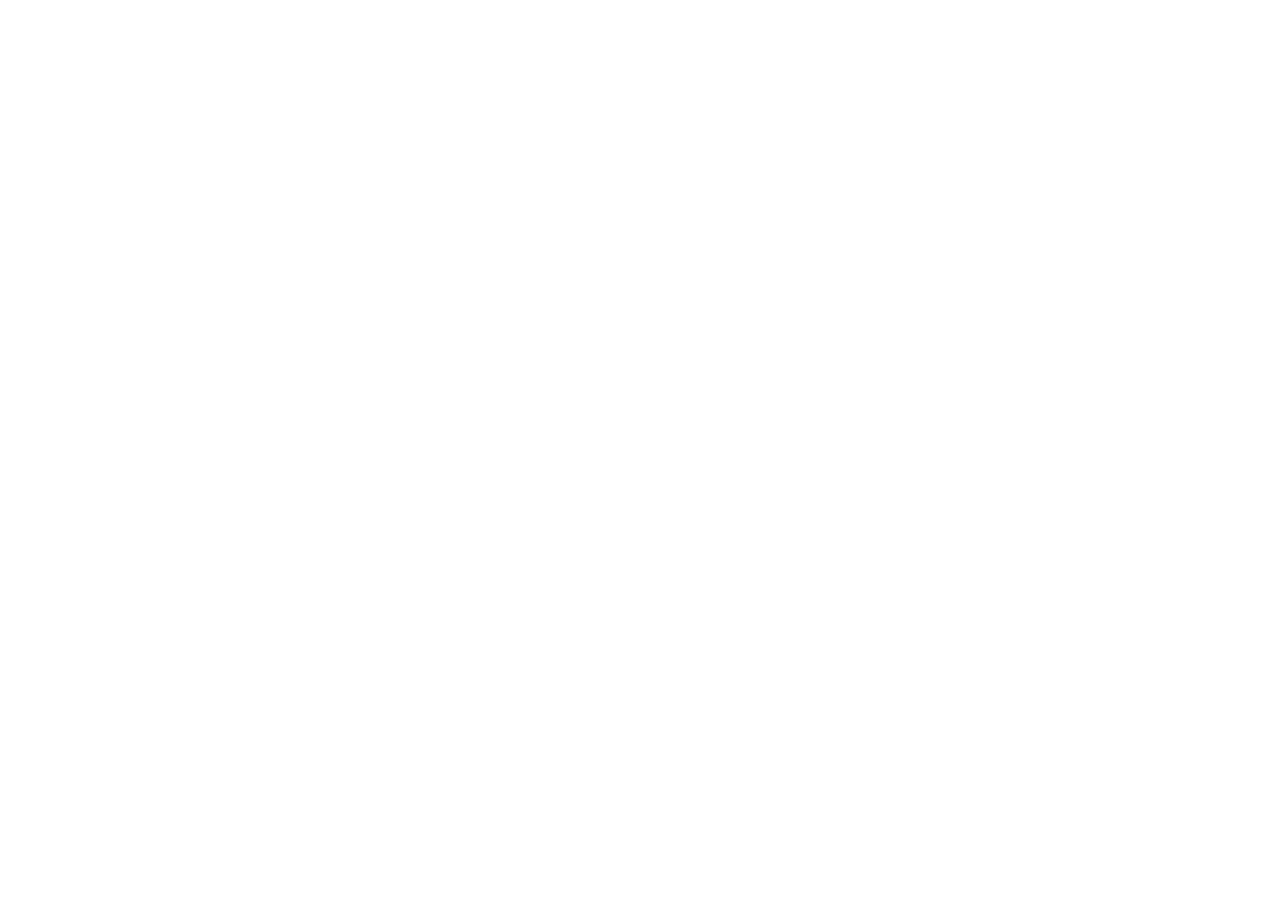
==== homepage/index.html @ d0fd3e6a "first push setup" ====
<!DOCTYPE html>
<html lang="en">
<head>
    <meta charset="UTF-8">
    <meta name="viewport" content="width=device-width, initial-scale=1.0">
    <meta name="description" content="WDD 230 - Web Frontend Development">
    <meta name="author" content="Austin Davis">
    <title>Austin Davis - WDD 230 - Web Frontend Development</title>
</head>
<body>
    
</body>
</html>
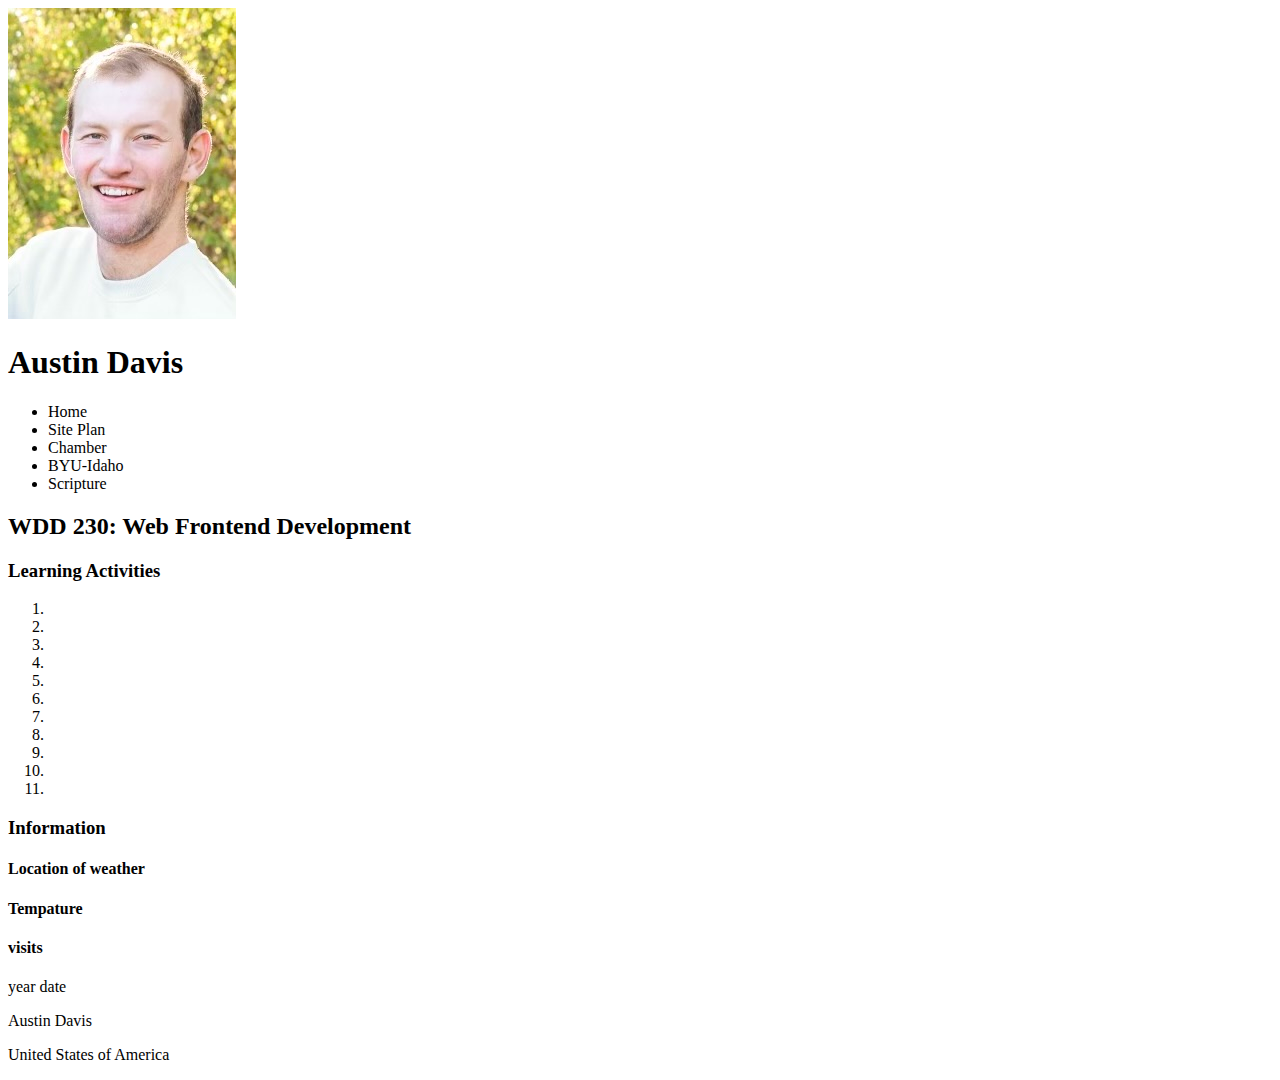
==== commit df8ed3c5: "html dont" ====
--- a/homepage/index.html
+++ b/homepage/index.html
@@ -3,11 +3,54 @@
 <head>
     <meta charset="UTF-8">
     <meta name="viewport" content="width=device-width, initial-scale=1.0">
-    <meta name="description" content="WDD 230 - Web Frontend Development">
+    <meta name="description" content="Austin Davis - WDD 230 - Web Frontend Development - course assignement portal">
     <meta name="author" content="Austin Davis">
     <title>Austin Davis - WDD 230 - Web Frontend Development</title>
 </head>
 <body>
-    
+    <header>
+        <img class="headshot" src="images/IMG_0527.jpeg">
+        <h1>Austin Davis</h1>
+    </header>
+    <nav>
+        <ul>
+            <li href="#">Home</li>
+            <li href="lesson03/chamber-site-plan.html">Site Plan</li>
+            <li href="chamber/">Chamber</li>
+            <li href="https://www.byui.edu/">BYU-Idaho</li>
+            <li href="https://www.churchofjesuschrist.org/study/scriptures">Scripture</li>
+        </ul>
+    </nav>
+    <main>
+        <h2>WDD 230: Web Frontend Development</h2>
+        <section class="card">
+            <h3>Learning Activities</h3>
+            <ol>
+                <li></li>
+                <li></li>
+                <li></li>
+                <li></li>
+                <li></li>
+                <li></li>
+                <li></li>
+                <li></li>
+                <li></li>
+                <li></li>
+                <li></li>
+            </ol>
+        </section>
+        <section class="card">
+            <h3>Information</h3>
+            <h4>Location of weather</h4>
+            <h4>Tempature</h4>
+            <h4>visits</h4>
+        </section>
+        <footer>
+            <p id="date">year date</p>
+            <p>Austin Davis</p>
+            <p>United States of America</p>
+        </footer>
+    </main>
+    <footer></footer>
 </body>
 </html>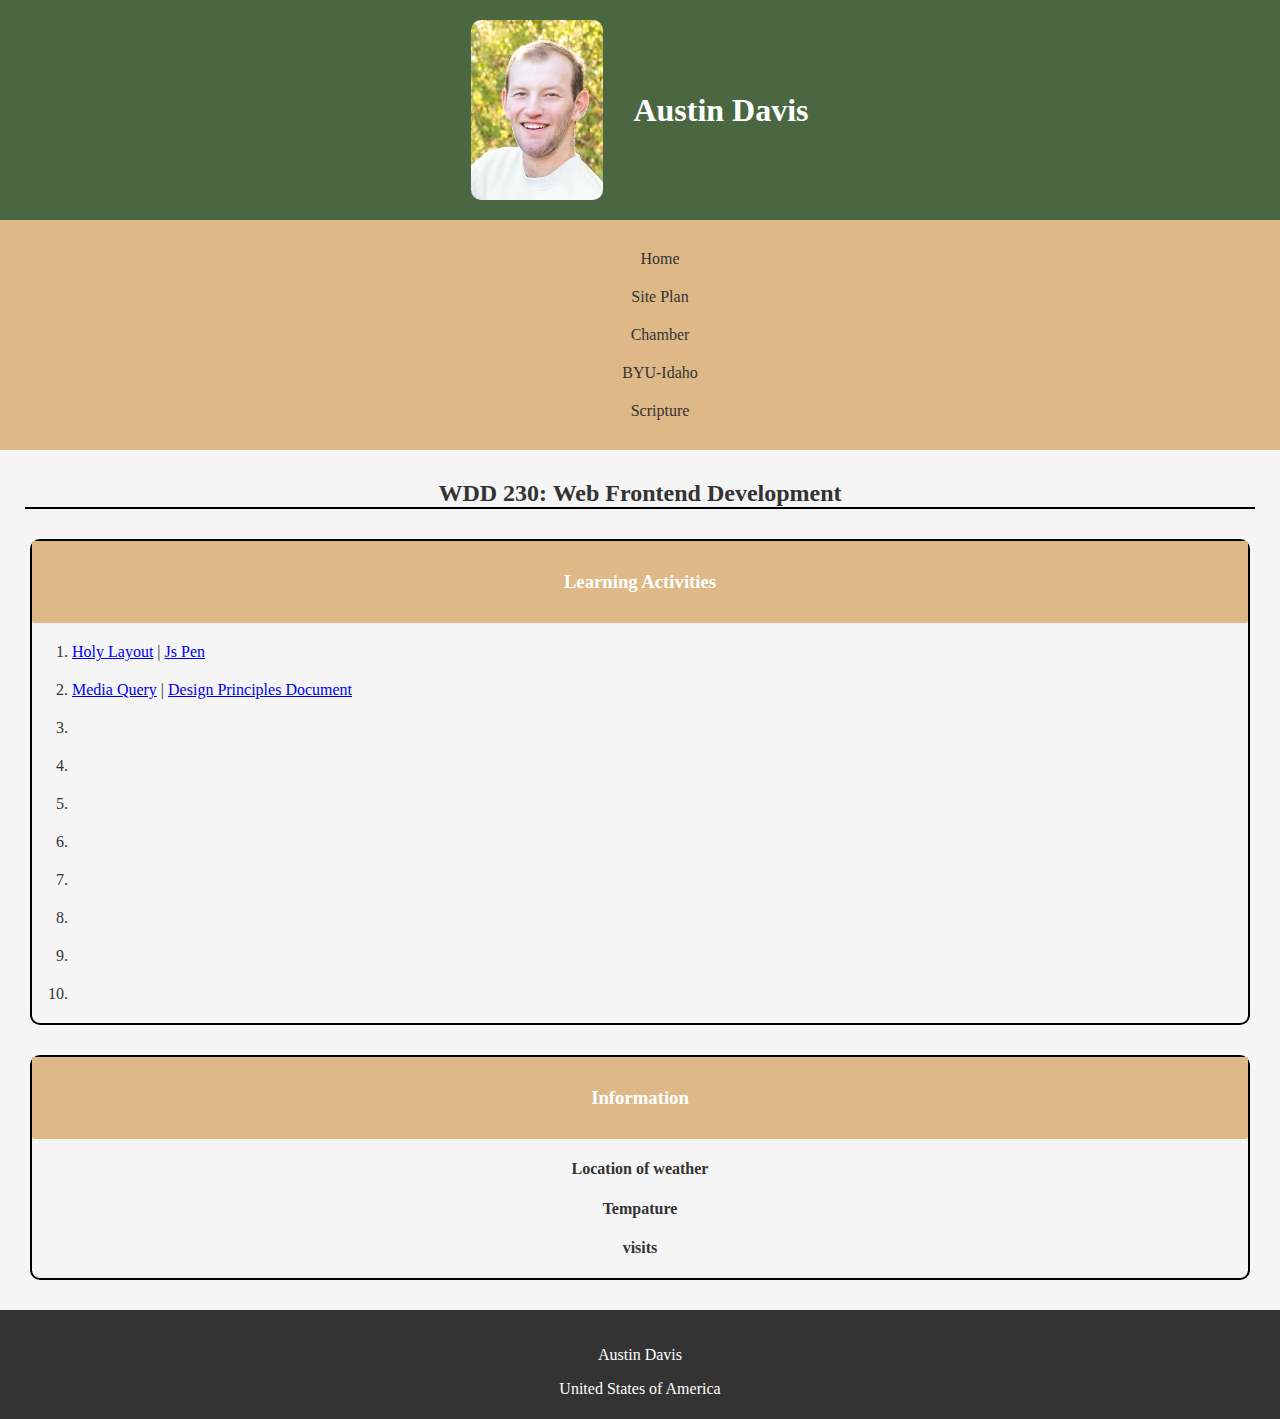
==== commit d51a631d: "css finished" ====
--- a/homepage/index.html
+++ b/homepage/index.html
@@ -6,9 +6,10 @@
     <meta name="description" content="Austin Davis - WDD 230 - Web Frontend Development - course assignement portal">
     <meta name="author" content="Austin Davis">
     <title>Austin Davis - WDD 230 - Web Frontend Development</title>
+    <link rel="stylesheet" href="styles/base.css">
 </head>
 <body>
-    <header>
+    <header class="header">
         <img class="headshot" src="images/IMG_0527.jpeg">
         <h1>Austin Davis</h1>
     </header>
@@ -22,13 +23,12 @@
         </ul>
     </nav>
     <main>
-        <h2>WDD 230: Web Frontend Development</h2>
+        <h2 class="card-title">WDD 230: Web Frontend Development</h2>
         <section class="card">
-            <h3>Learning Activities</h3>
+            <h3 class="colored-heading">Learning Activities</h3>
             <ol>
-                <li></li>
-                <li></li>
-                <li></li>
+                <li><a href="#">Holy Layout</a> | <a href="#">Js Pen</a></li>
+                <li><a href="#">Media Query</a> | <a href="#">Design Principles Document </a></li>
                 <li></li>
                 <li></li>
                 <li></li>
@@ -40,17 +40,18 @@
             </ol>
         </section>
         <section class="card">
-            <h3>Information</h3>
+            <h3 class="colored-heading">Information</h3>
             <h4>Location of weather</h4>
             <h4>Tempature</h4>
             <h4>visits</h4>
         </section>
-        <footer>
-            <p id="date">year date</p>
-            <p>Austin Davis</p>
-            <p>United States of America</p>
-        </footer>
     </main>
-    <footer></footer>
+    <footer>
+        <p id="date"></p>
+        <p>Austin Davis</p>
+        <p>United States of America</p>
+        <p id="lastmod"></p>
+    </footer>
+    <script src="scripts/getdates.js"></script>
 </body>
 </html>--- a/homepage/styles/base.css
+++ b/homepage/styles/base.css
@@ -0,0 +1,71 @@
+html, body{
+    margin: 0px;
+    justify-content: center;
+    color: white;
+    background-color: whitesmoke;
+}
+
+.header{
+    display: flex;
+    justify-content: center;
+    align-items: center;
+    background-color: #4a6741;
+    padding: 20px 15px;
+}
+
+.headshot{
+    height: 20vh;
+    width: 10;
+    margin-right: 30px;
+    border-radius: 10px;
+}
+
+nav{
+    margin: 0px;
+    padding: 10px 5px;
+    background-color: burlywood;
+    text-align: center;
+    color: #333333;
+}
+
+ nav ul li {
+    list-style-type: none;
+    margin: 20px 0px;
+    cursor: pointer;
+
+ }
+
+ ol li {
+    cursor: pointer;
+    margin: 20px 0px;
+    text-align: left;
+ }
+
+.card-title{
+    color: #333333;
+    text-align: center;
+    border-bottom: 2px solid black;
+    margin:  30px 25px;
+}
+
+.card {
+    text-align: center;
+    color: #333333;
+    border: 2px solid black;
+    border-radius: 10px;
+    margin: 30px;
+}
+
+.colored-heading{
+    background-color: burlywood;
+    color: white;
+    margin: 0px;
+    border-radius: 2px;
+    padding: 30px 25px;
+}
+
+footer{
+    background-color: #333333;
+    padding: 20px 0px 5px 0px;
+    text-align: center;
+}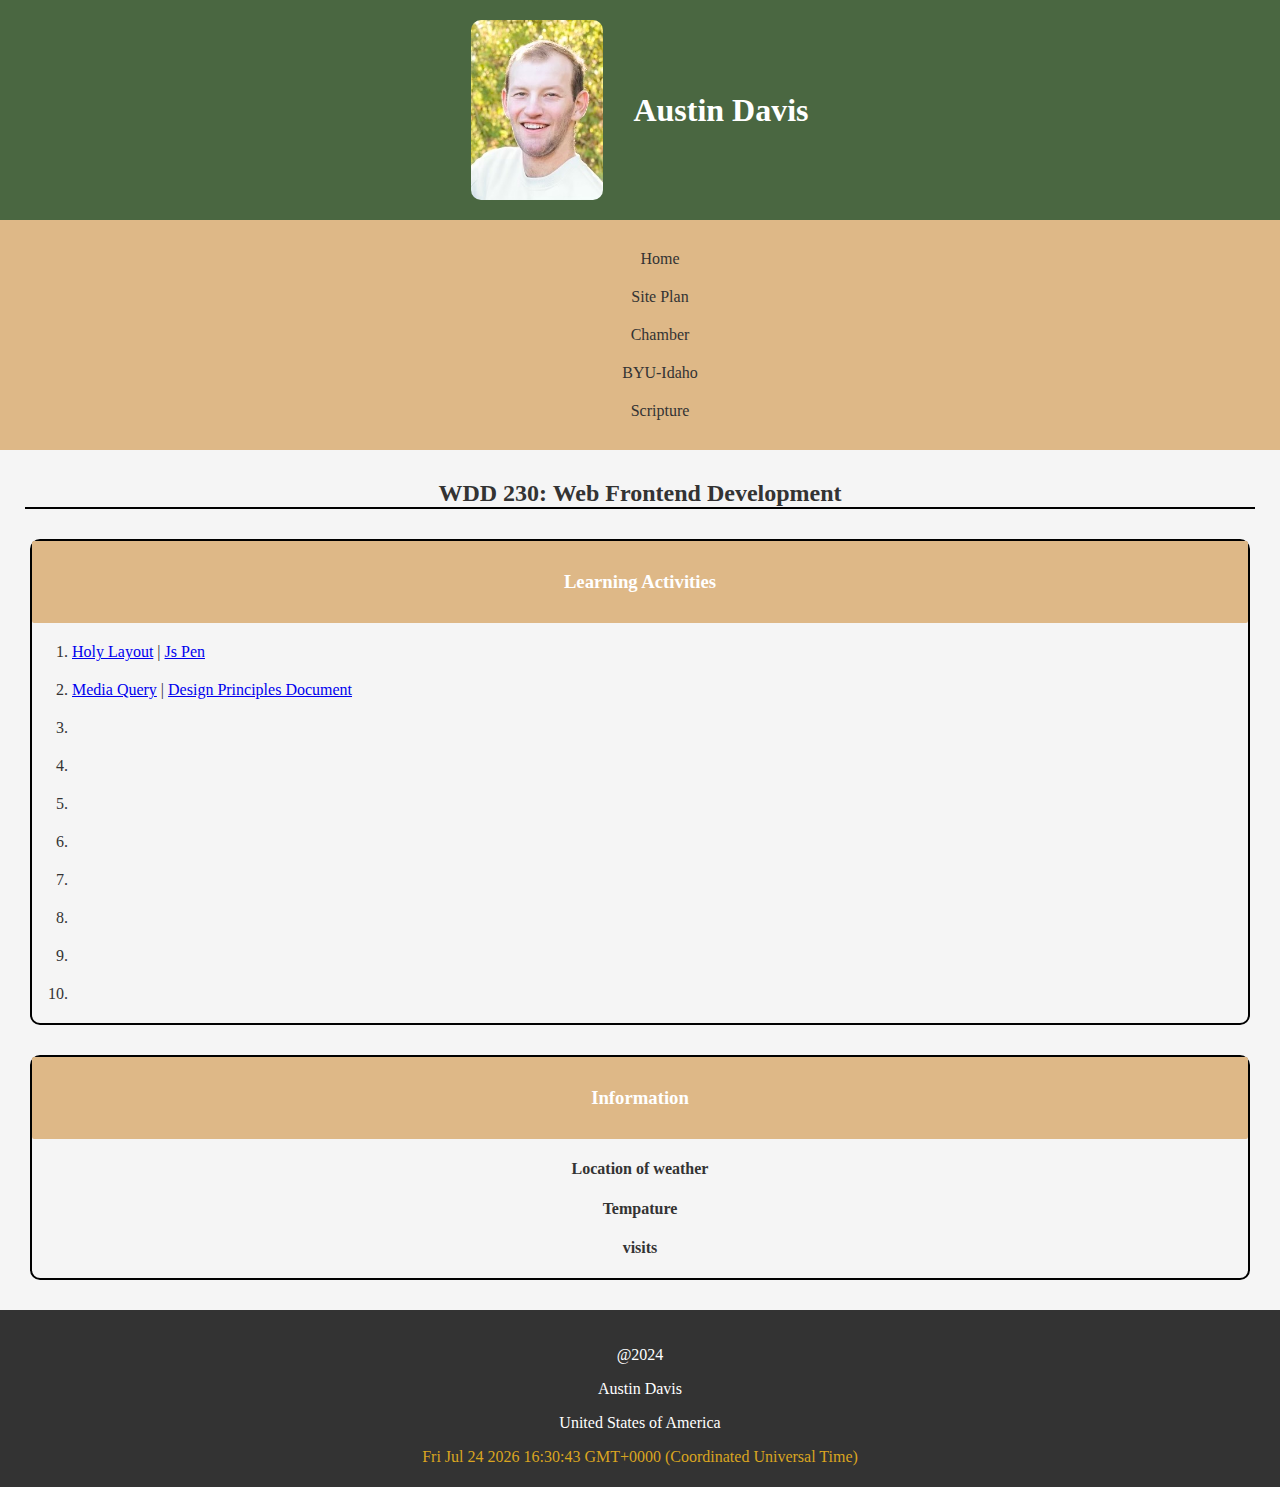
==== commit 9f2113f0: "Javascript finished" ====
--- a/homepage/index.html
+++ b/homepage/index.html
@@ -47,10 +47,10 @@
         </section>
     </main>
     <footer>
-        <p id="date"></p>
+        <p>@2024</p>
         <p>Austin Davis</p>
         <p>United States of America</p>
-        <p id="lastmod"></p>
+        <p class="last" id="lastmod">#</p>
     </footer>
     <script src="scripts/getdates.js"></script>
 </body>
--- a/homepage/styles/base.css
+++ b/homepage/styles/base.css
@@ -1,3 +1,7 @@
+*{
+    box-sizing: border-box;
+}
+
 html, body{
     margin: 0px;
     justify-content: center;
@@ -68,4 +72,8 @@
     background-color: #333333;
     padding: 20px 0px 5px 0px;
     text-align: center;
+}
+
+.last{
+    color: goldenrod;
 }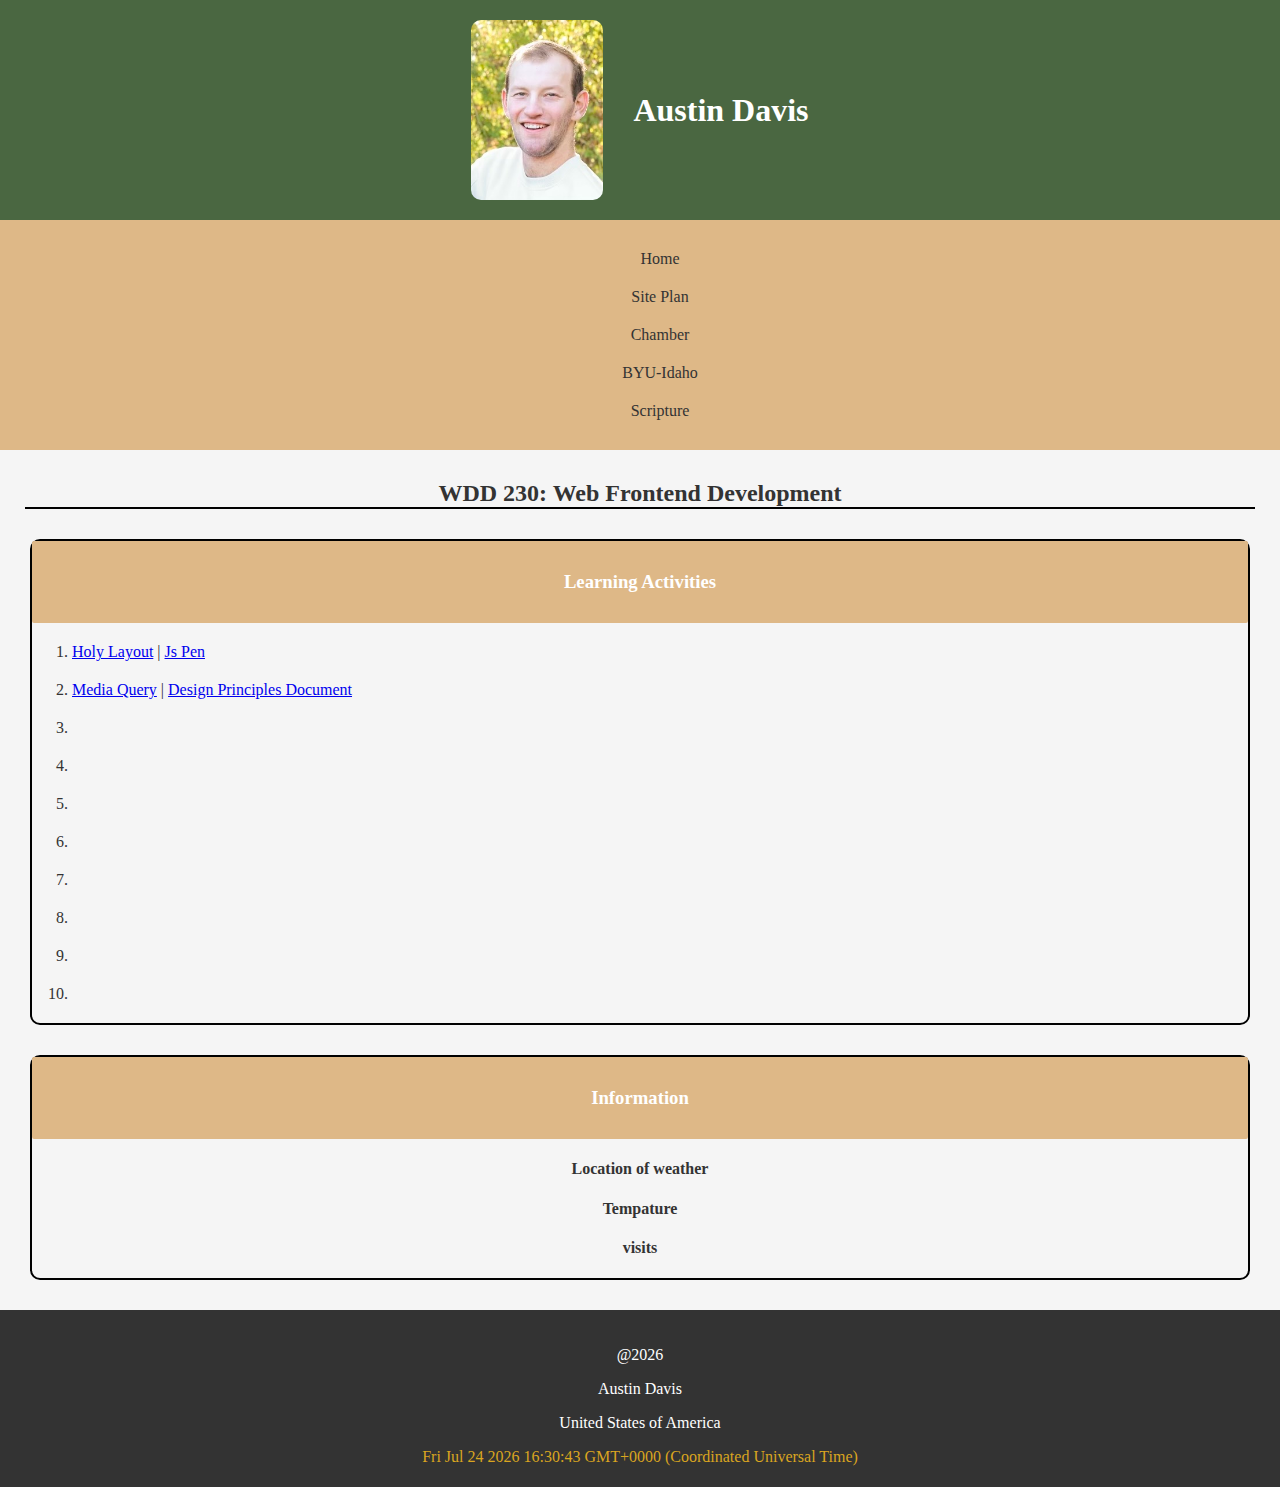
==== commit 66e6b7d2: "dynamilcly inserted year" ====
--- a/homepage/index.html
+++ b/homepage/index.html
@@ -47,7 +47,7 @@
         </section>
     </main>
     <footer>
-        <p>@2024</p>
+        <p id="date"></p>
         <p>Austin Davis</p>
         <p>United States of America</p>
         <p class="last" id="lastmod">#</p>
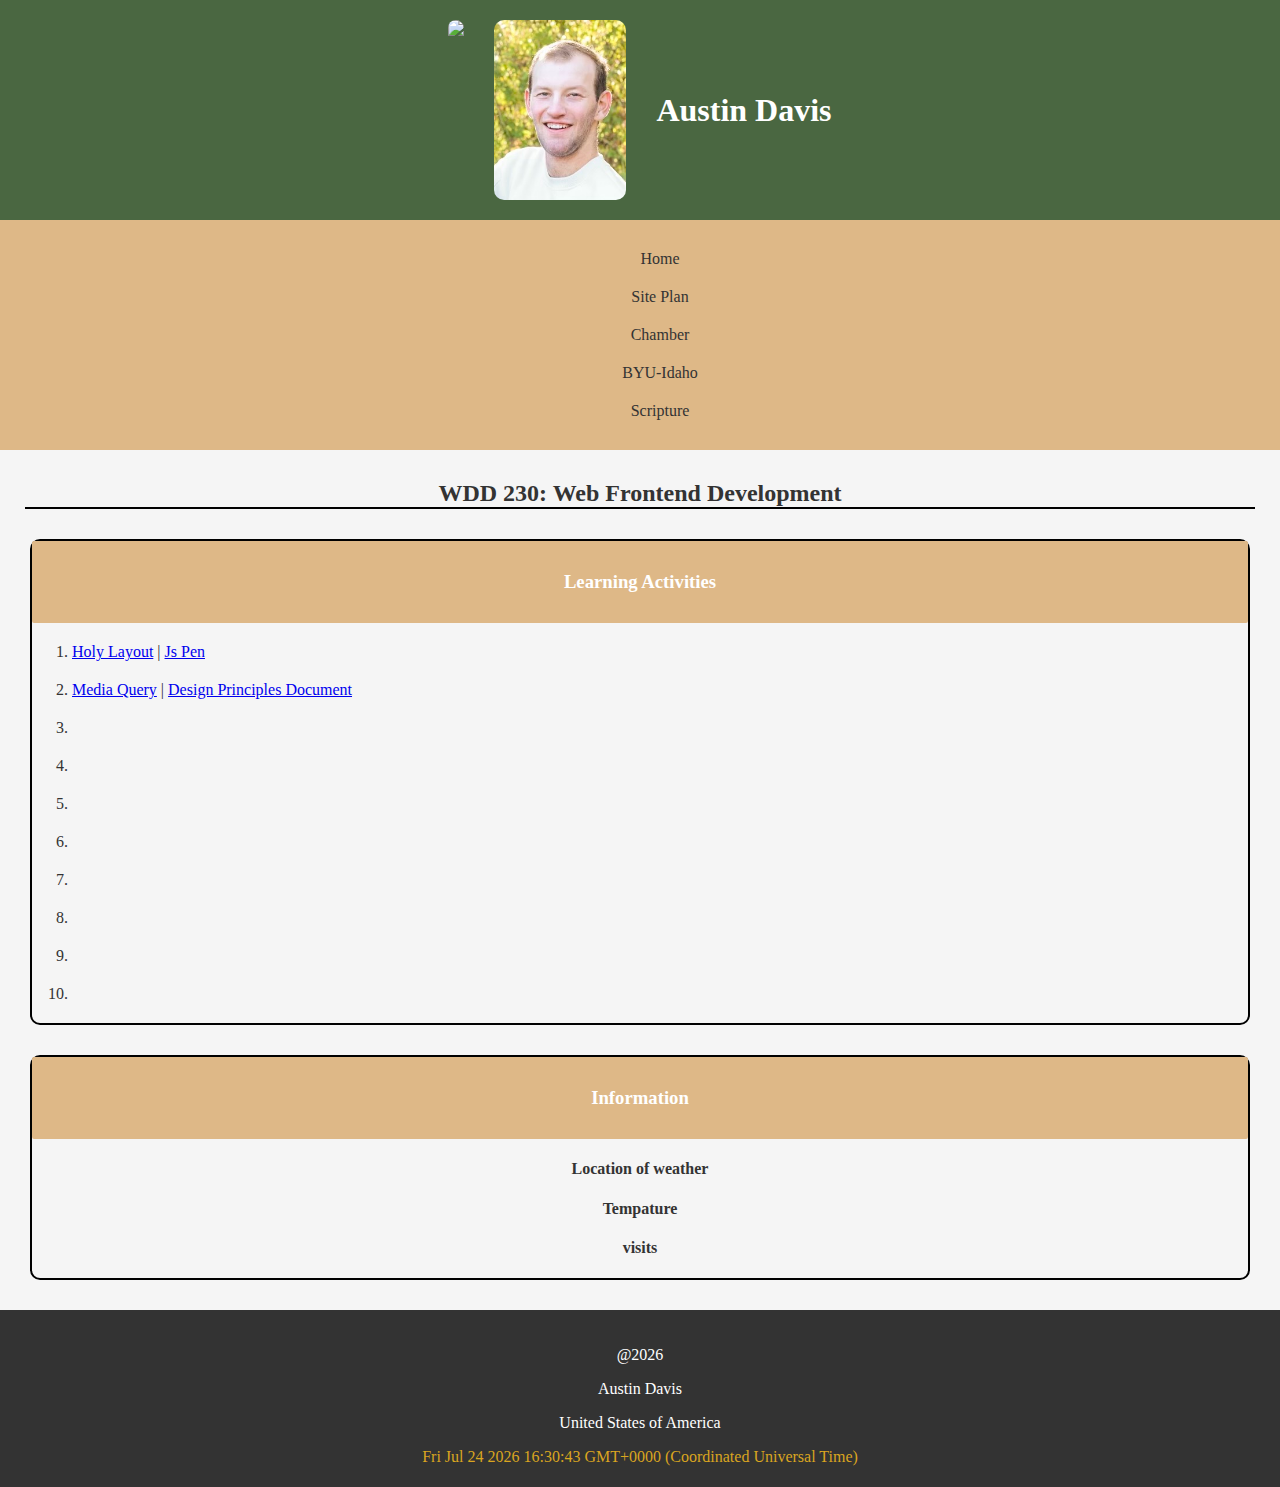
==== commit c8455f29: "links" ====
--- a/homepage/index.html
+++ b/homepage/index.html
@@ -1,6 +1,9 @@
 <!DOCTYPE html>
 <html lang="en">
 <head>
+    <link rel="stylesheet" href="styles/larger.css">
+    <link rel="stylesheet" href="styles/normalize.css">
+    <link rel="icon" href="favicon.ico">
     <meta charset="UTF-8">
     <meta name="viewport" content="width=device-width, initial-scale=1.0">
     <meta name="description" content="Austin Davis - WDD 230 - Web Frontend Development - course assignement portal">
@@ -10,6 +13,7 @@
 </head>
 <body>
     <header class="header">
+        <img class="headshot" src="images/favicon.ico">
         <img class="headshot" src="images/IMG_0527.jpeg">
         <h1>Austin Davis</h1>
     </header>
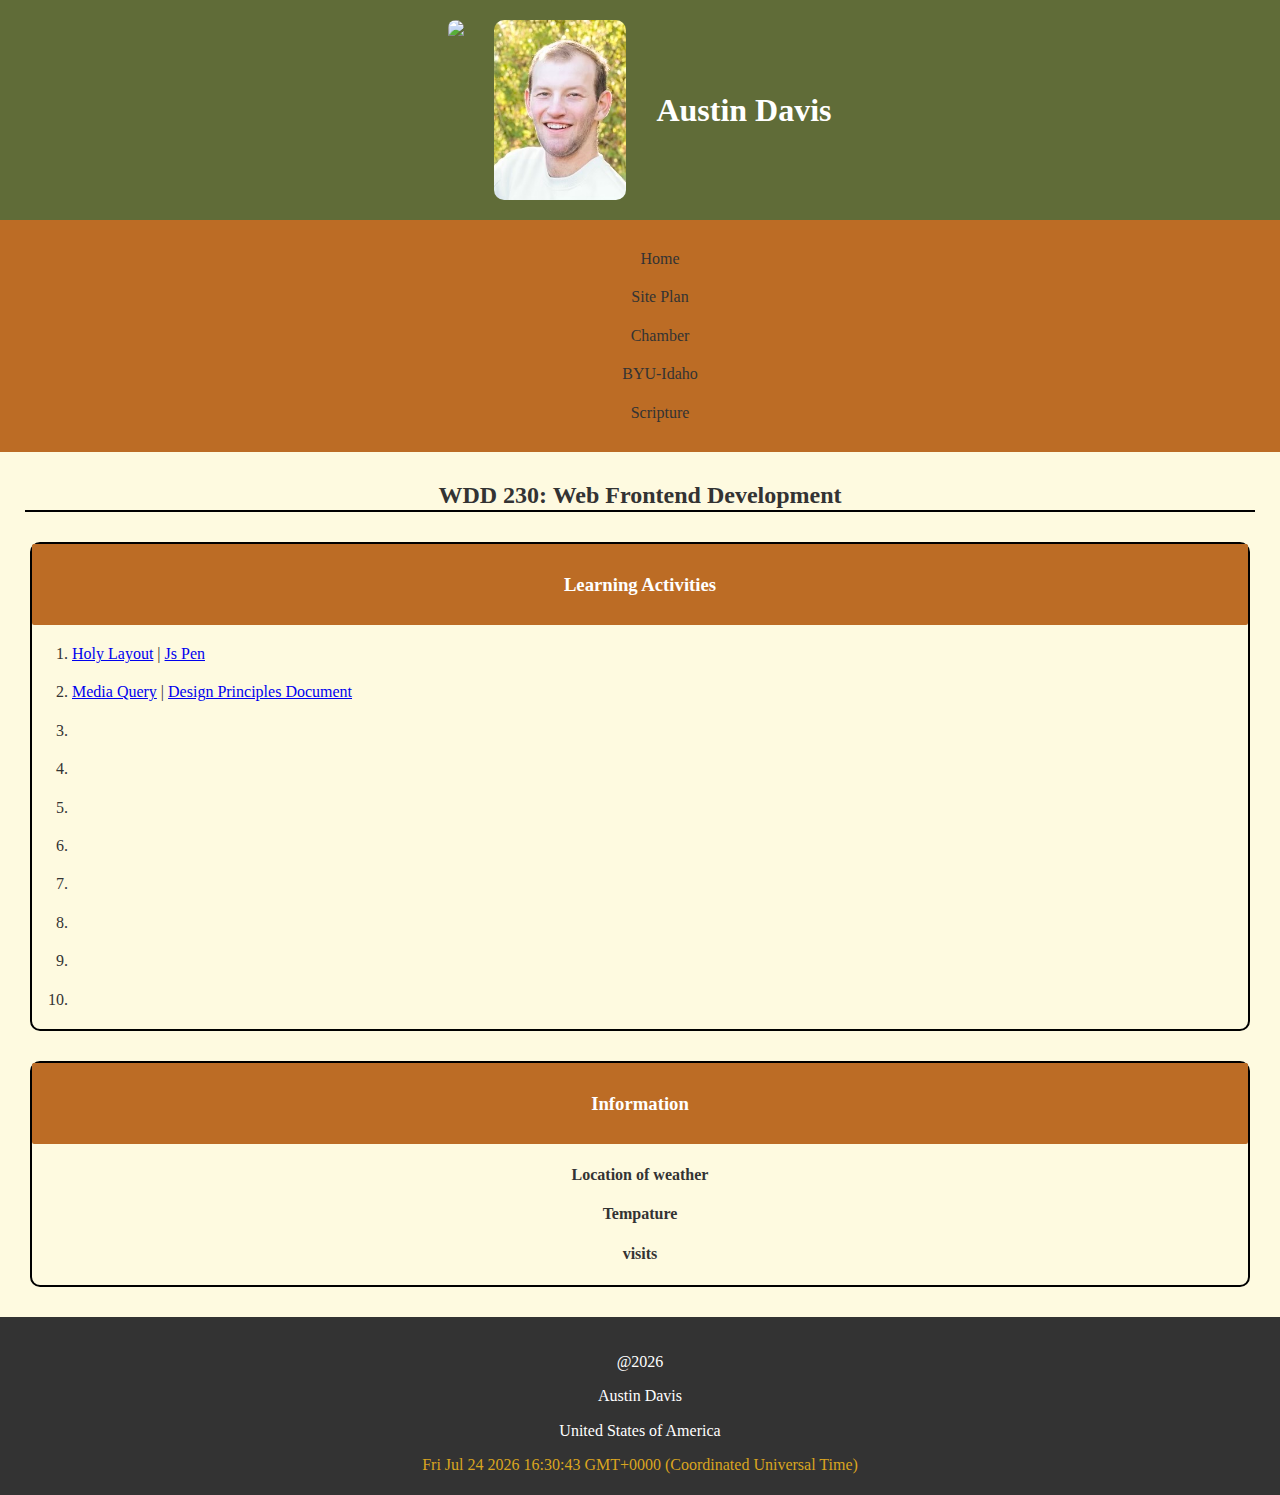
==== commit 77e4ea06: "Normalize.css files" ====
--- a/homepage/index.html
+++ b/homepage/index.html
@@ -1,8 +1,8 @@
 <!DOCTYPE html>
 <html lang="en">
 <head>
+    <link rel="stylesheet" href="styles/normalize.css-master/normalize.css">
     <link rel="stylesheet" href="styles/larger.css">
-    <link rel="stylesheet" href="styles/normalize.css">
     <link rel="icon" href="favicon.ico">
     <meta charset="UTF-8">
     <meta name="viewport" content="width=device-width, initial-scale=1.0">
--- a/homepage/styles/larger.css
+++ b/homepage/styles/larger.css
@@ -0,0 +1,4 @@
+
+@media (min-width: 300px) {
+    
+}--- a/homepage/styles/base.css
+++ b/homepage/styles/base.css
@@ -6,14 +6,14 @@
     margin: 0px;
     justify-content: center;
     color: white;
-    background-color: whitesmoke;
+    background-color: #fefae0;
 }
 
 .header{
     display: flex;
     justify-content: center;
     align-items: center;
-    background-color: #4a6741;
+    background-color: #606c38;
     padding: 20px 15px;
 }
 
@@ -27,7 +27,7 @@
 nav{
     margin: 0px;
     padding: 10px 5px;
-    background-color: burlywood;
+    background-color: #bc6c25;
     text-align: center;
     color: #333333;
 }
@@ -61,7 +61,7 @@
 }
 
 .colored-heading{
-    background-color: burlywood;
+    background-color: #bc6c25;
     color: white;
     margin: 0px;
     border-radius: 2px;
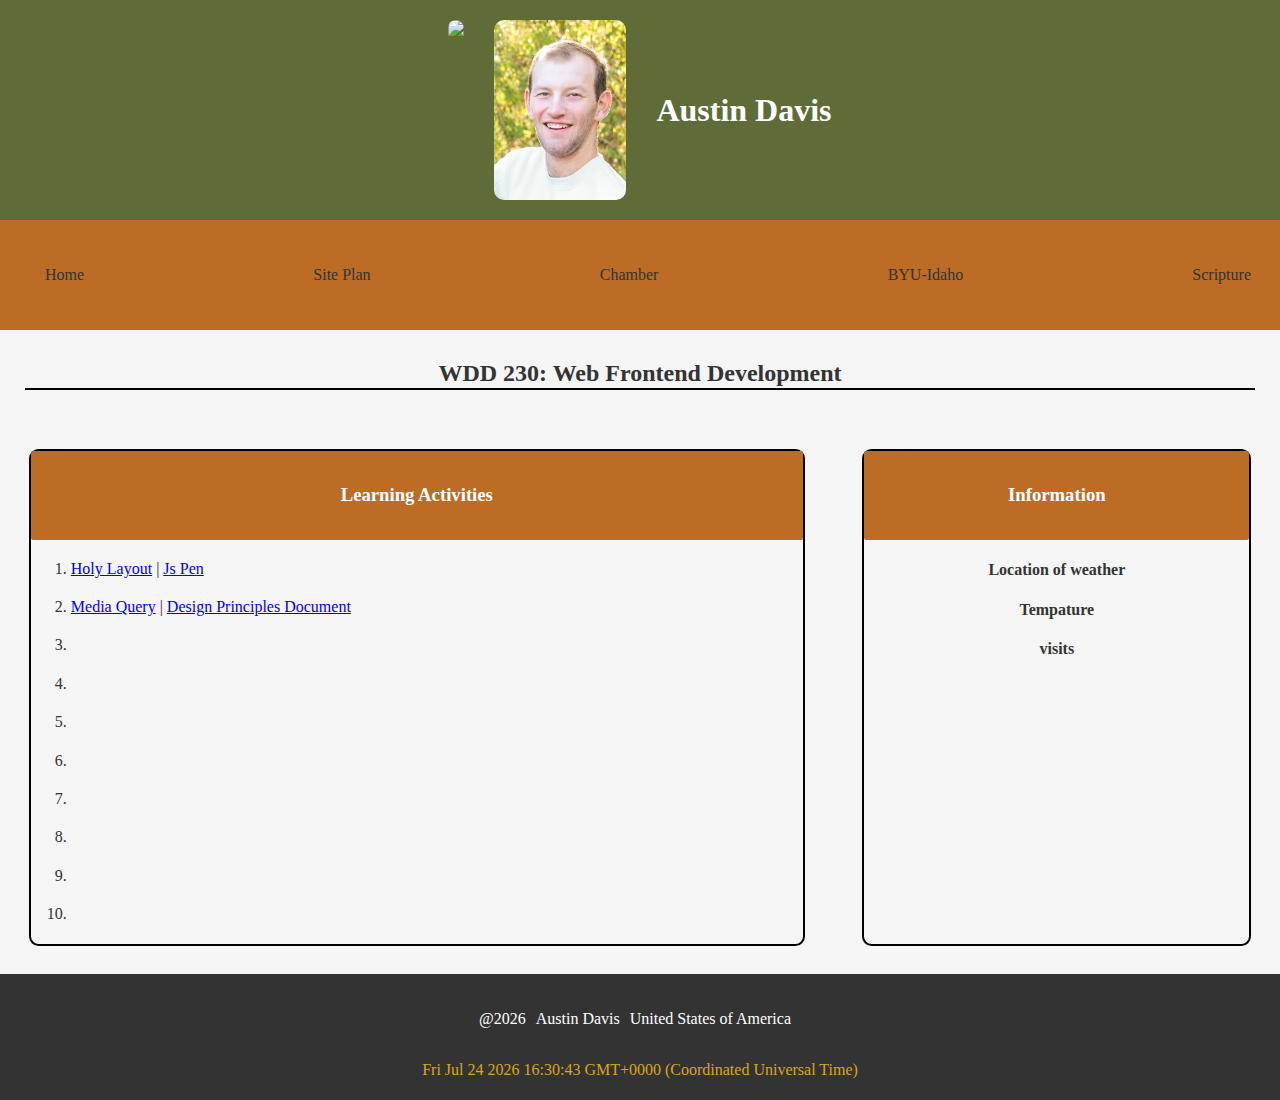
==== commit d378abe5: "Finshed Home Page Enhancments" ====
--- a/homepage/index.html
+++ b/homepage/index.html
@@ -28,32 +28,36 @@
     </nav>
     <main>
         <h2 class="card-title">WDD 230: Web Frontend Development</h2>
-        <section class="card">
-            <h3 class="colored-heading">Learning Activities</h3>
-            <ol>
-                <li><a href="#">Holy Layout</a> | <a href="#">Js Pen</a></li>
-                <li><a href="#">Media Query</a> | <a href="#">Design Principles Document </a></li>
-                <li></li>
-                <li></li>
-                <li></li>
-                <li></li>
-                <li></li>
-                <li></li>
-                <li></li>
-                <li></li>
-            </ol>
-        </section>
-        <section class="card">
-            <h3 class="colored-heading">Information</h3>
-            <h4>Location of weather</h4>
-            <h4>Tempature</h4>
-            <h4>visits</h4>
-        </section>
+        <div class="large-section">
+            <section class="card section1">
+                <h3 class="colored-heading">Learning Activities</h3>
+                <ol>
+                    <li><a href="#">Holy Layout</a> | <a href="#">Js Pen</a></li>
+                    <li><a href="#">Media Query</a> | <a href="#">Design Principles Document </a></li>
+                    <li></li>
+                    <li></li>
+                    <li></li>
+                    <li></li>
+                    <li></li>
+                    <li></li>
+                    <li></li>
+                    <li></li>
+                </ol>
+            </section>
+            <section class="card section2">
+                <h3 class="colored-heading">Information</h3>
+                <h4>Location of weather</h4>
+                <h4>Tempature</h4>
+                <h4>visits</h4>
+            </section>
+        </div>
     </main>
     <footer>
-        <p id="date"></p>
-        <p>Austin Davis</p>
-        <p>United States of America</p>
+        <div class="horizontal">
+            <p id="date"></p>
+            <p>Austin Davis</p>
+            <p>United States of America</p>
+        </div>
         <p class="last" id="lastmod">#</p>
     </footer>
     <script src="scripts/getdates.js"></script>
--- a/homepage/styles/larger.css
+++ b/homepage/styles/larger.css
@@ -1,4 +1,39 @@
 
-@media (min-width: 300px) {
-    
+@media (min-width: 550px) {
+    nav ul {
+        display: flex;
+        justify-content: space-between;
+        margin-right: 1.5em;
+    }
+
+    .large-section {
+        display: flex;
+        justify-content: center;
+    }
+
+    .section1{
+        width: 100vw;
+    }
+
+    .section2 {
+        width: 50vw;
+    }
+
+    footer div {
+        display: flex;
+        flex-direction: row;
+        justify-content: center;
+        
+    }
+
+    footer div p {
+        margin-right: 10px;
+    }
+
+ 
+
+
+
+
+
 }--- a/homepage/styles/base.css
+++ b/homepage/styles/base.css
@@ -6,7 +6,7 @@
     margin: 0px;
     justify-content: center;
     color: white;
-    background-color: #fefae0;
+    background-color: whitesmoke;
 }
 
 .header{
@@ -30,6 +30,7 @@
     background-color: #bc6c25;
     text-align: center;
     color: #333333;
+
 }
 
  nav ul li {
@@ -56,8 +57,8 @@
     text-align: center;
     color: #333333;
     border: 2px solid black;
-    border-radius: 10px;
-    margin: 30px;
+    border-radius: 0.6em;
+    margin: 1.8em;
 }
 
 .colored-heading{
@@ -65,7 +66,7 @@
     color: white;
     margin: 0px;
     border-radius: 2px;
-    padding: 30px 25px;
+    padding: 1.8em 1.5em;
 }
 
 footer{
